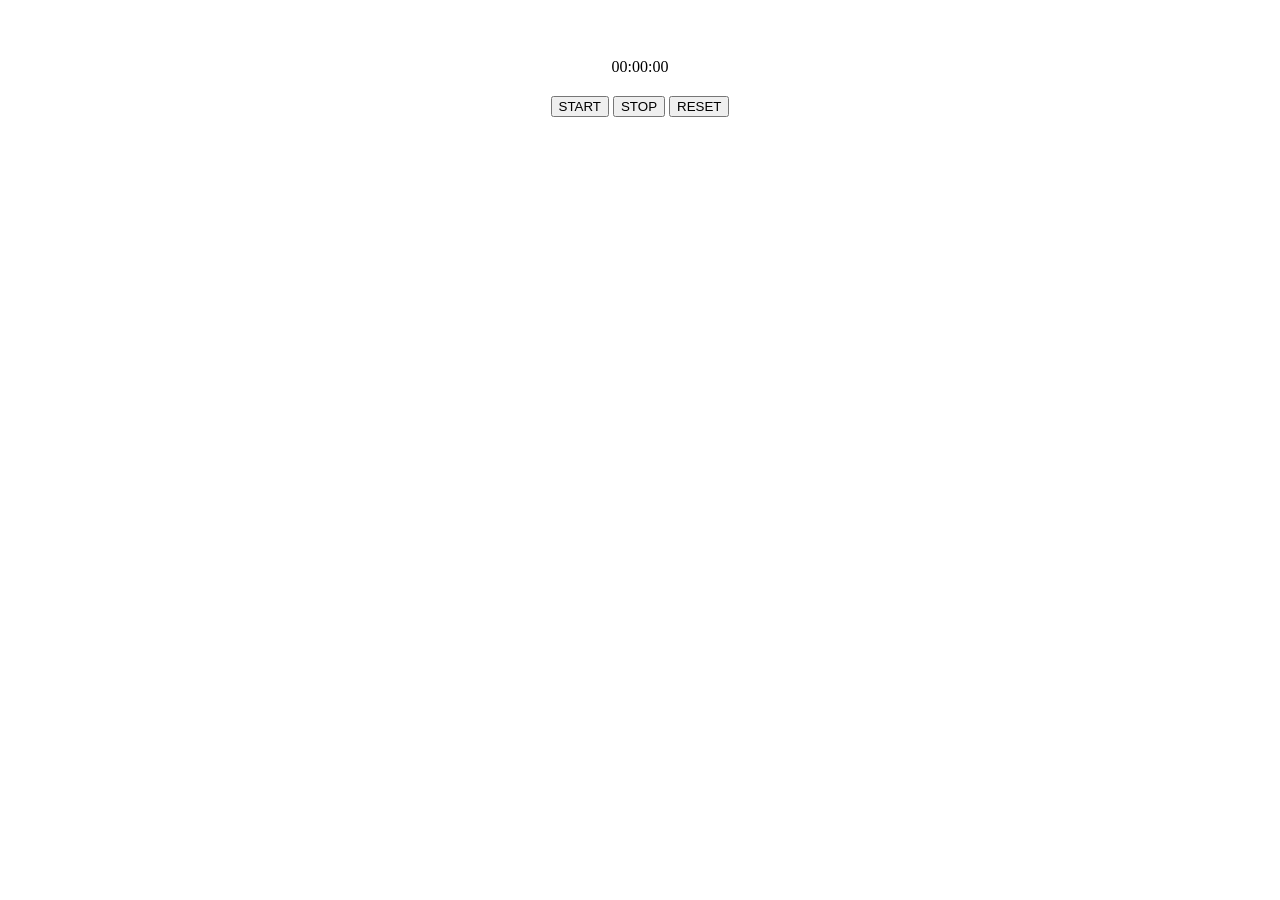
==== index.html @ 8dc8e46c "add stopwatch functionality" ====
<!DOCTYPE html>
<html lang="en">
<head>
  <meta charset="UTF-8">
  <meta name="viewport" content="width=device-width, initial-scale=1.0">
  <title>Document</title>
  <link rel="stylesheet" href="style.css">
</head>
<body>
  <div class="stopwatch-container">
    <time id="stopwatch-display">00:00:00</time>
    <div class="stopwatch-buttons">
      <button id="start-button">START</button>
      <button id="stop-button">STOP</button>
      <button id="reset-button">RESET</button>
    </div>
  </div>
  <script src="script.js"></script>
</body>
</html>
---- style.css ----
.stopwatch-container {
  text-align: center;
  padding-top: 50px;
}

.stopwatch-buttons {
  padding-top: 20px;
}
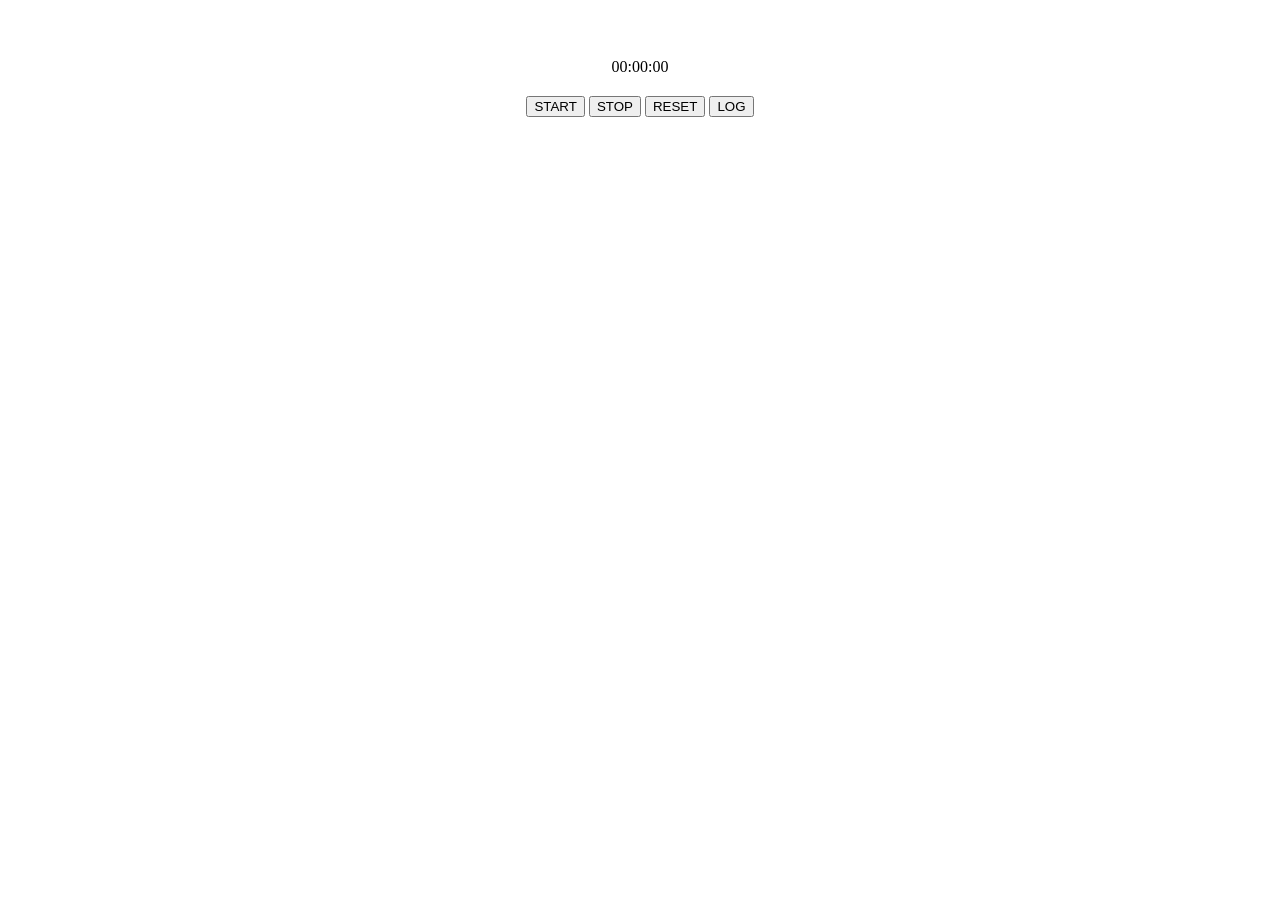
==== commit 22e6ba21: "connect backend and frontend" ====
--- a/index.html
+++ b/index.html
@@ -13,8 +13,9 @@
       <button id="start-button">START</button>
       <button id="stop-button">STOP</button>
       <button id="reset-button">RESET</button>
+      <button id="save-button">LOG</button>
     </div>
   </div>
-  <script src="script.js"></script>
+  <script src="main.js"></script>
 </body>
 </html>
